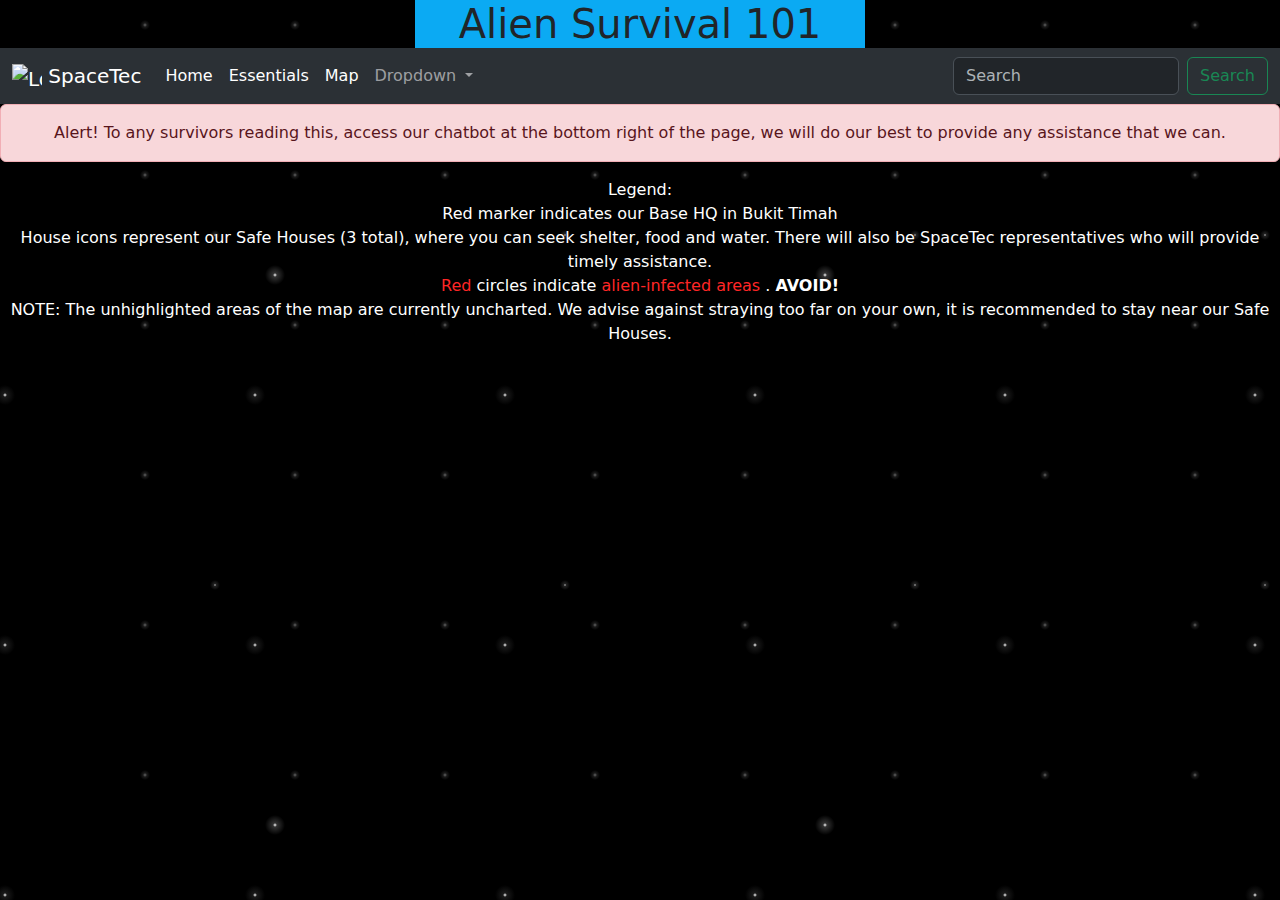
==== map.html @ 82ff406e "Add files via upload" ====
<!DOCTYPE html> 
<html lang="en"> 
    <head> 
        <meta name="viewport" content="width=device-width, initial-scale=1">
        <meta charset="UTF-8">
        <title>Map</title> 
        <link href="https://cdn.jsdelivr.net/npm/bootstrap@5.3.3/dist/css/bootstrap.min.css" rel="stylesheet" integrity="sha384-QWTKZyjpPEjISv5WaRU9OFeRpok6YctnYmDr5pNlyT2bRjXh0JMhjY6hW+ALEwIH" crossorigin="anonymous">
        <link href="style.css" rel="stylesheet">
        <link rel="stylesheet" href="https://fonts.googleapis.com/css2?family=Material+Symbols+Outlined:opsz,wght,FILL,GRAD@48,400,0,0" />
        <link rel="stylesheet" href="https://fonts.googleapis.com/css2?family=Material+Symbols+Rounded:opsz,wght,FILL,GRAD@48,400,1,0" />
        <script src="script.js" defer></script>
        <script src="https://polyfill.io/v3/polyfill.min.js?features=default"></script>
        <script src="https://use.fontawesome.com/releases/v6.2.0/js/all.js"></script>
    </head> 
    <body>
        
        <h1>Alien Survival 101</h1>
        <script src="https://cdn.jsdelivr.net/npm/bootstrap@5.3.3/dist/js/bootstrap.bundle.min.js" integrity="sha384-YvpcrYf0tY3lHB60NNkmXc5s9fDVZLESaAA55NDzOxhy9GkcIdslK1eN7N6jIeHz" crossorigin="anonymous"></script>
        
        <nav class="navbar navbar-expand-lg bg-body-tertiary" data-bs-theme="dark">
            <div class="container-fluid">
              <a class="navbar-brand" href="index.html">
                <img src="https://encrypted-tbn0.gstatic.com/images?q=tbn:ANd9GcR6GS5QTmvTU9yJ5-eJmIgUKZEjG0nTjtAEPQ&s" alt="Logo" width="30" height="24" class="d-inline-block align-text-top">
                SpaceTec
              </a>
              <button class="navbar-toggler" type="button" data-bs-toggle="collapse" data-bs-target="#navbarSupportedContent" aria-controls="navbarSupportedContent" aria-expanded="false" aria-label="Toggle navigation">
                <span class="navbar-toggler-icon"></span>
              </button>
              <div class="collapse navbar-collapse" id="navbarSupportedContent">
                <ul class="navbar-nav me-auto mb-2 mb-lg-0">
                  <li class="nav-item">
                    <a class="nav-link active" aria-current="page" href="index.html">Home</a>
                  </li>
                  <li class="nav-item">
                    <a class="nav-link active" href="essentials.html">Essentials</a>
                  </li>
                  <li class="nav-item">
                    <a class="nav-link active" href="map.html">Map</a>
                  </li>
                  <li class="nav-item dropdown">
                    <a class="nav-link dropdown-toggle" href="#" role="button" data-bs-toggle="dropdown" aria-expanded="false">
                      Dropdown
                    </a>
                    <ul class="dropdown-menu">
                      <li><a class="dropdown-item" href="survival guide.html">Survival Guide</a></li>
                      <li><hr class="dropdown-divider"></li>
                      <li><a class="dropdown-item" href="Contact us.html">Contact us</a></li>
                    </ul>
                  </li>
                </ul>
                <form class="d-flex" role="search" method = "get" action = "https://www.google.com/search">
                  <input class="form-control me-2" type="search" placeholder="Search" aria-label="Search" name="q">
                  <button class="btn btn-outline-success" type="submit">Search</button>
                </form>
              </div>
            </div>
          </nav>
          

          <div id = "C1" class="alert alert-danger" role="alert">
            Alert! To any survivors reading this, access our chatbot at the bottom right of the page, we will do our best to provide any assistance that we can.
          </div>
          
          <div id= 'C6' >Legend: 
            <div>
              Red marker indicates our Base HQ in Bukit Timah
            </div>
            <div>
              House icons represent our Safe Houses (3 total), where you can seek shelter, food and water. There will also be SpaceTec representatives who will provide timely assistance.
            </div>
            <div><font color="#FF2626">Red</font> circles indicate <font color="#FF2626">alien-infected areas </font>. <strong>AVOID!</strong></div>
            <div>NOTE: The unhighlighted areas of the map are currently uncharted. We advise against straying too far on your own, it is recommended to stay near our Safe Houses.</div>
          </div>


          <!--The div element for the map -->
          <div id="map"></div>
          <script>
            (g=>{var h,a,k,p="The Google Maps JavaScript API",c="google",l="importLibrary",q="__ib__",m=document,b=window;b=b[c]||(b[c]={});var d=b.maps||(b.maps={}),r=new Set,e=new URLSearchParams,u=()=>h||(h=new Promise(async(f,n)=>{await (a=m.createElement("script"));e.set("libraries",[...r]+"");for(k in g)e.set(k.replace(/[A-Z]/g,t=>"_"+t[0].toLowerCase()),g[k]);e.set("callback",c+".maps."+q);a.src=`https://maps.${c}apis.com/maps/api/js?`+e;d[q]=f;a.onerror=()=>h=n(Error(p+" could not load."));a.nonce=m.querySelector("script[nonce]")?.nonce||"";m.head.append(a)}));d[l]?console.warn(p+" only loads once. Ignoring:",g):d[l]=(f,...n)=>r.add(f)&&u().then(()=>d[l](f,...n))})({
              key: "AIzaSyAg5QE1mO3Qb6u55yx1Oij1kQ3bVuiXIT0",
              v: "weekly",
              // Use the 'v' parameter to indicate the version to use (weekly, beta, alpha, etc.).
              // Add other bootstrap parameters as needed, using camel case.
            });
          </script>


          


          

      <script async type="text/javascript" src="https://userlike-cdn-widgets.s3-eu-west-1.amazonaws.com/37fb1096a14e4efa9704282afd09d6acfdfe72ffeae2408081b4df201713ead9.js"></script>

    </body> 
</html>
---- style.css ----
* {
    margin: 0;
    padding: 0;
}
body{
background-color:black;
background-image:
radial-gradient(white, rgba(255,255,255,.2) 2px, transparent 10px),
radial-gradient(white, rgba(255,255,255,.15) 1px, transparent 5px),
radial-gradient(white, rgba(255,255,255,.1) 2px, transparent 10px),
radial-gradient(rgba(255,255,255,.4), rgba(255,255,255,.1) 2px, transparent 5px);
background-size: 550px 550px, 350px 350px, 250px 250px, 150px 150px;
background-position: 0 0, 40px 60px, 130px 270px, 70px 100px;
}

h1 {
    width:450px;
    margin: 0 auto;
    text-align: center;
    background: rgb(11, 170, 243);
}

#C1{
  text-align: center;
}

#C2{
  margin-left: 0.5%;
  padding-top: 0.5%;
  color:#fff;
  
}

#C3{
  padding-top: 0.5%;
}

#C4{
  margin-top: -5px;
}

#C5{
  padding-top: 1%;
  color: #fff;
  text-align: center;
}

#C6{
  padding-bottom: 1%;
  color: #fff;
  text-align: center;
}

#C7{
  margin-left: 0.5%;
  padding-top: 3%;
  color: #fff;
  text-align: center;
}

#C8{
  margin-left: 0.5%;
  margin-top: -5px;
  color:#fff;
  text-align: center;
}

#C9{
  margin-left: 0.5%;
  padding-top: 2%;
  color:#fff;
}

#C10{
  margin-left: 2.25%;
}


#lead{
  color:#fff;
  text-align: center;
}

/* Set the size of the div element that contains the map */
#map {
  height: 500px; /* The height is 400 pixels */
  width: 100%; /* The width is the width of the web page */
}

:root {
  --building-color: #FF9800;
  --house-color: #0288D1;
  --shop-color: #7B1FA2;
  --warehouse-color: #558B2F;
}
.property {
  align-items: center;
  background-color: #FFFFFF;
  border-radius: 50%;
  color: #263238;
  display: flex;
  font-size: 14px;
  gap: 15px;
  height: 30px;
  justify-content: center;
  padding: 4px;
  position: relative;
  position: relative;
  transition: all 0.3s ease-out;
  width: 30px;
}

.property::after {
  border-left: 9px solid transparent;
  border-right: 9px solid transparent;
  border-top: 9px solid #FFFFFF;
  content: "";
  height: 0;
  left: 50%;
  position: absolute;
  top: 95%;
  transform: translate(-50%, 0);
  transition: all 0.3s ease-out;
  width: 0;
  z-index: 1;
}

.property .icon {
  align-items: center;
  display: flex;
  justify-content: center;
  color: #FFFFFF;
}

.property .icon svg {
  height: 20px;
  width: auto;
}

.property .details {
  display: none;
  flex-direction: column;
  flex: 1;
}

.property .address {
  color: #9E9E9E;
  font-size: 10px;
  margin-bottom: 10px;
  margin-top: 5px;
}

.property .features {
  align-items: flex-end;
  display: flex;
  flex-direction: row;
  gap: 10px;
}

.property .features > div {
  align-items: center;
  background: #F5F5F5;
  border-radius: 5px;
  border: 1px solid #ccc;
  display: flex;
  font-size: 10px;
  gap: 5px;
  padding: 5px;
}

/*
 * Property styles in highlighted state.
 */
.property.highlight {
  background-color: #FFFFFF;
  border-radius: 8px;
  box-shadow: 10px 10px 5px rgba(0, 0, 0, 0.2);
  height: 80px;
  padding: 8px 15px;
  width: auto;
}

.property.highlight::after {
  border-top: 9px solid #FFFFFF;
}

.property.highlight .details {
  display: flex;
}

.property.highlight .icon svg {
  width: 50px;
  height: 50px;
}

.property .bed {
  color: #FFA000;
}

.property .bath {
  color: #03A9F4;
}

.property .size {
  color: #388E3C;
}

/*
 * House icon colors.
 */
.property.highlight:has(.fa-house) .icon {
  color: var(--house-color);
}

.property:not(.highlight):has(.fa-house) {
  background-color: var(--house-color);
}

.property:not(.highlight):has(.fa-house)::after {
  border-top: 9px solid var(--house-color);
}

/*
 * Building icon colors.
 */
.property.highlight:has(.fa-building) .icon {
  color: var(--building-color);
}

.property:not(.highlight):has(.fa-building) {
  background-color: var(--building-color);
}

.property:not(.highlight):has(.fa-building)::after {
  border-top: 9px solid var(--building-color);
}

/*
 * Warehouse icon colors.
 */
.property.highlight:has(.fa-warehouse) .icon {
  color: var(--warehouse-color);
}

.property:not(.highlight):has(.fa-warehouse) {
  background-color: var(--warehouse-color);
}

.property:not(.highlight):has(.fa-warehouse)::after {
  border-top: 9px solid var(--warehouse-color);
}

/*
 * Shop icon colors.
 */
.property.highlight:has(.fa-shop) .icon {
  color: var(--shop-color);
}

.property:not(.highlight):has(.fa-shop) {
  background-color: var(--shop-color);
}

.property:not(.highlight):has(.fa-shop)::after {
  border-top: 9px solid var(--shop-color);
}
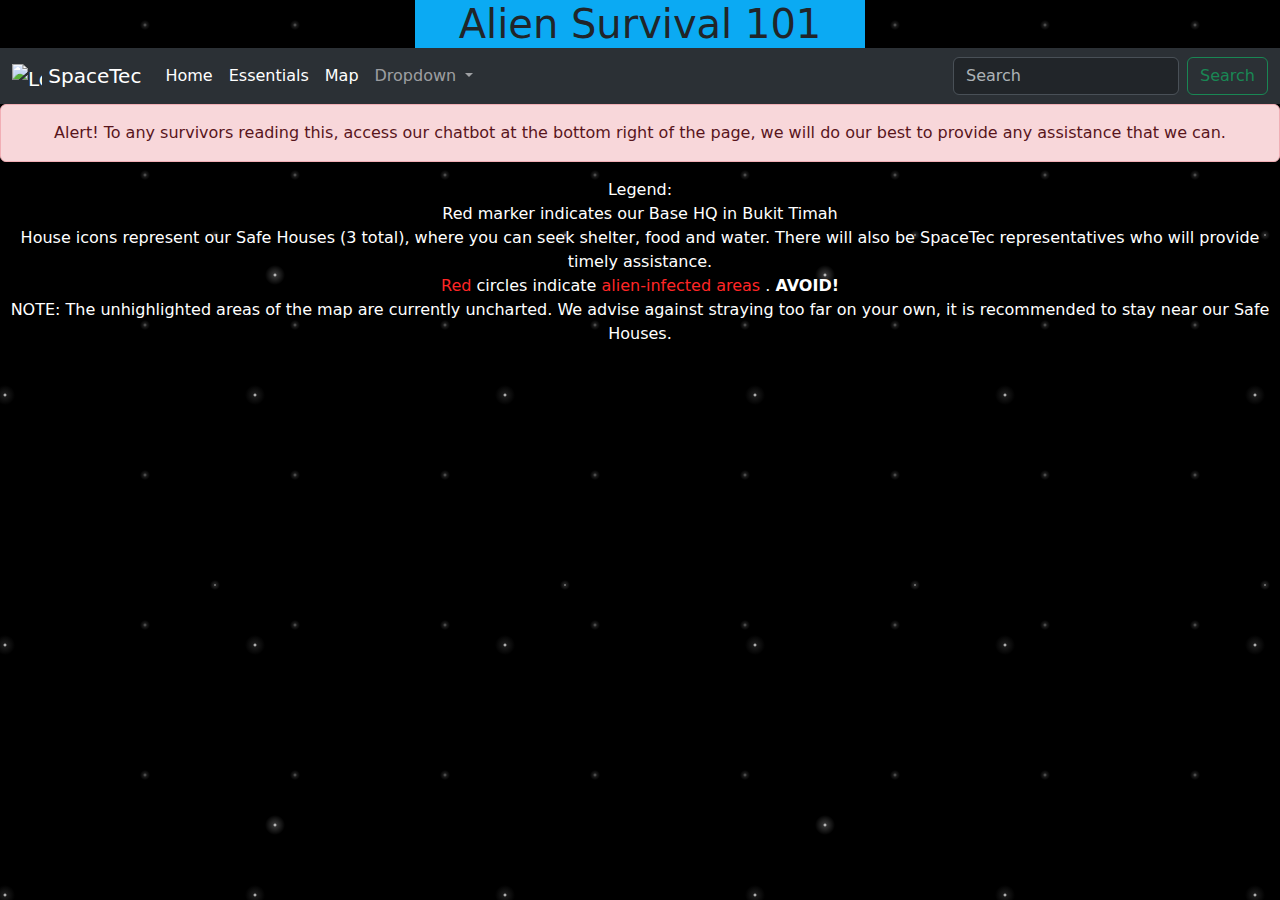
==== commit ae73293e: "Update map.html" ====
--- a/map.html
+++ b/map.html
@@ -83,14 +83,9 @@
               // Add other bootstrap parameters as needed, using camel case.
             });
           </script>
-
-
-          
-
-
-          
+      
 
       <script async type="text/javascript" src="https://userlike-cdn-widgets.s3-eu-west-1.amazonaws.com/37fb1096a14e4efa9704282afd09d6acfdfe72ffeae2408081b4df201713ead9.js"></script>
 
     </body> 
-</html>+</html>
